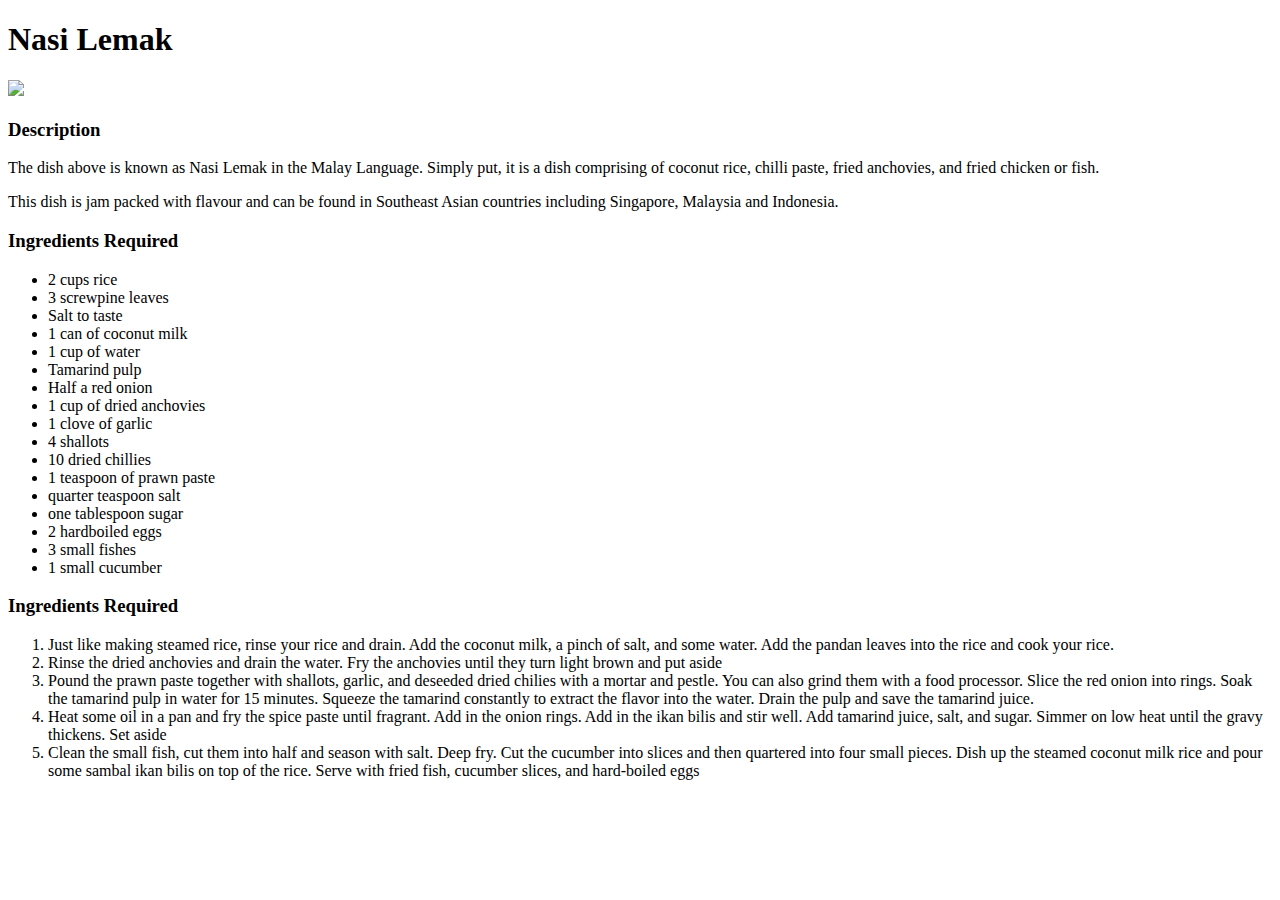
==== recipes/nasi_lemak.html @ e5742067 "Added ingredients and steps nasi_lemak.html" ====
<!DOCTYPE html>
<html lang="en">

    <head>
        <meta charset="UTF-8">

    <body>
        <h1>Nasi Lemak</h1>

        <p><img src="nasi_lemak.jpg"></p>

        <p><h3>Description</h3></p>
        <p>The dish above is known as Nasi Lemak in the Malay Language.
            Simply put, it is a dish comprising of coconut rice, chilli paste,
            fried anchovies, and fried chicken or fish.
        </p>
        <p>This dish is jam packed with flavour and can be found in Southeast
            Asian countries including Singapore, Malaysia and Indonesia.
        </p>

        <p><h3>Ingredients Required</h3></p>
        <ul>
            <li>2 cups rice</li>
            <li>3 screwpine leaves</li>
            <li>Salt to taste</li>
            <li>1 can of coconut milk</li>
            <li>1 cup of water</li>
            <li>Tamarind pulp</li>
            <li>Half a red onion</li>
            <li>1 cup of dried anchovies</li>
            <li>1 clove of garlic</li>
            <li>4 shallots</li>
            <li>10 dried chillies</li>
            <li>1 teaspoon of prawn paste</li>
            <li>quarter teaspoon salt</li>
            <li>one tablespoon sugar</li>
            <li>2 hardboiled eggs</li>
            <li>3 small fishes</li>
            <li>1 small cucumber</li>
        </ul>

        <p><h3>Ingredients Required</h3></p>
        <ol>
            <li>Just like making steamed rice, 
                rinse your rice and drain. Add the coconut milk,
                 a pinch of salt, and some water. Add the pandan 
                 leaves into the rice and cook your rice.</li>
            <li>Rinse the dried anchovies and drain the water. 
                Fry the anchovies until they turn light brown and
                 put aside</li>
            <li>Pound the prawn paste together with shallots, 
                garlic, and deseeded dried chilies with a mortar
                 and pestle. You can also grind them with a food 
                 processor. Slice the red onion into rings. Soak 
                 the tamarind pulp in water for 15 minutes. Squeeze 
                 the tamarind constantly to extract the flavor into 
                 the water. Drain the pulp and save the tamarind juice.</li>
            <li>Heat some oil in a pan and fry the spice paste until 
                fragrant. Add in the onion rings. Add in the ikan bilis
                 and stir well. Add tamarind juice, salt, and sugar. 
                 Simmer on low heat until the gravy thickens. Set aside</li>
            <li>Clean the small fish, cut them into half and season with 
                salt. Deep fry. Cut the cucumber into slices and then 
                quartered into four small pieces. Dish up the steamed 
                coconut milk rice and pour some sambal ikan bilis on top
                 of the rice. Serve with fried fish, cucumber slices, and 
                 hard-boiled eggs</li>
        </ol>
        
    </body>

    </head>

</html>
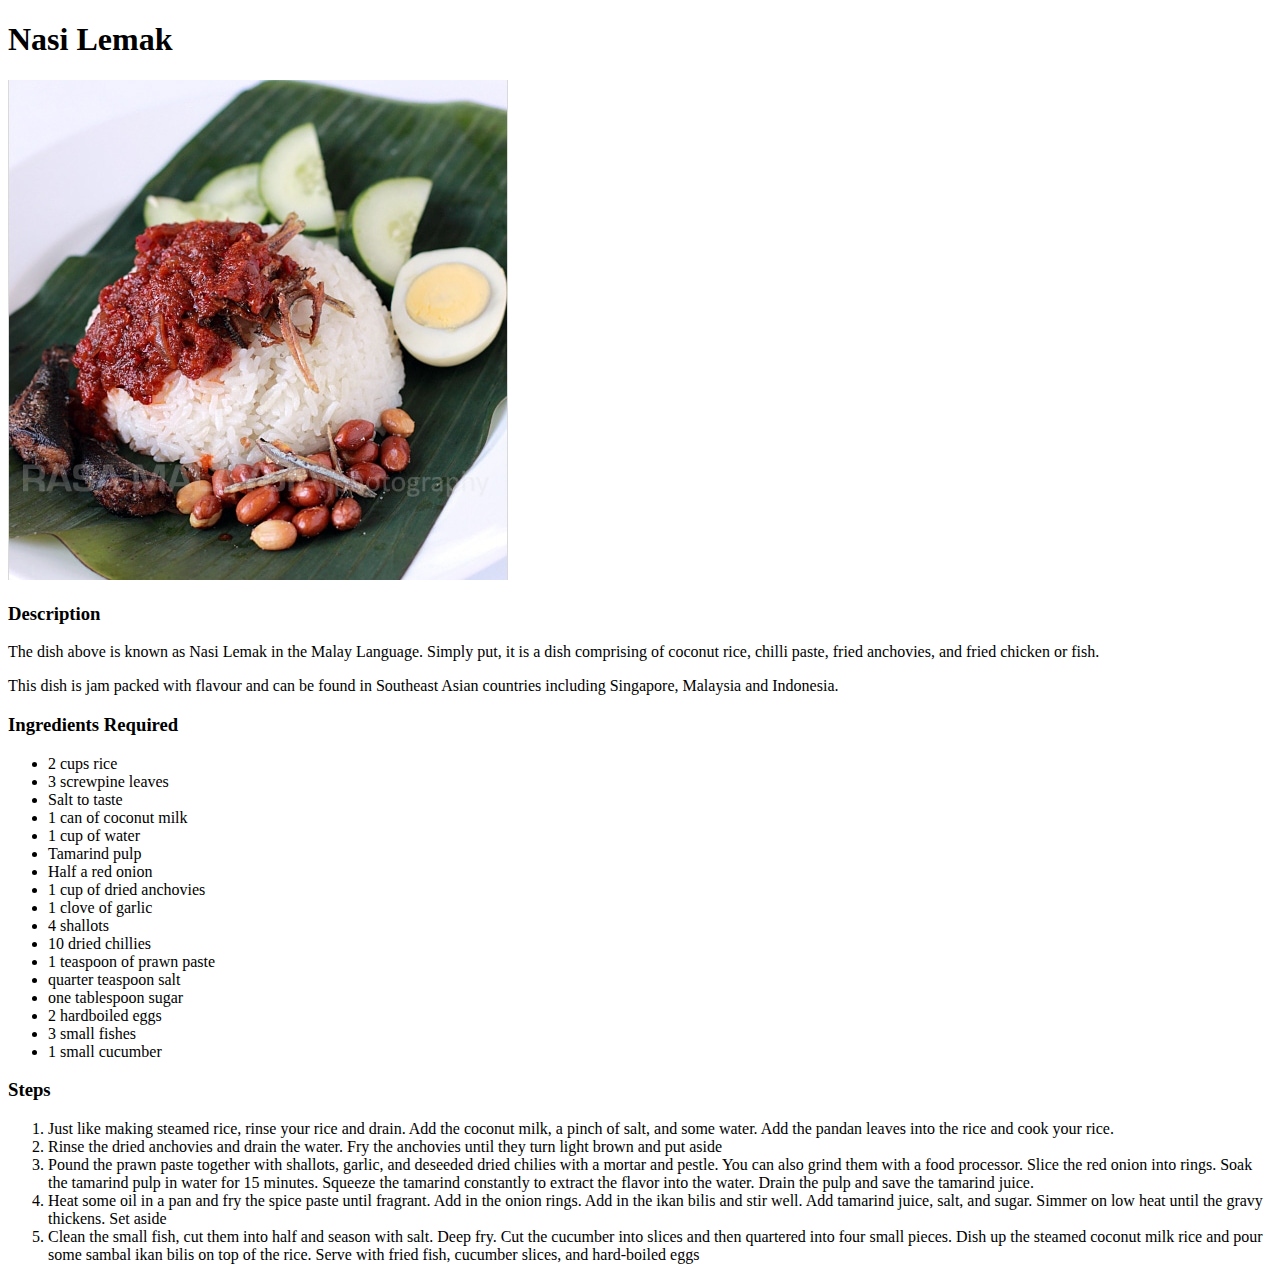
==== commit 96b055c6: "Added Mee Goreng Recipe index.html" ====
--- a/recipes/nasi_lemak.html
+++ b/recipes/nasi_lemak.html
@@ -39,7 +39,7 @@
             <li>1 small cucumber</li>
         </ul>
 
-        <p><h3>Ingredients Required</h3></p>
+        <p><h3>Steps</h3></p>
         <ol>
             <li>Just like making steamed rice, 
                 rinse your rice and drain. Add the coconut milk,
